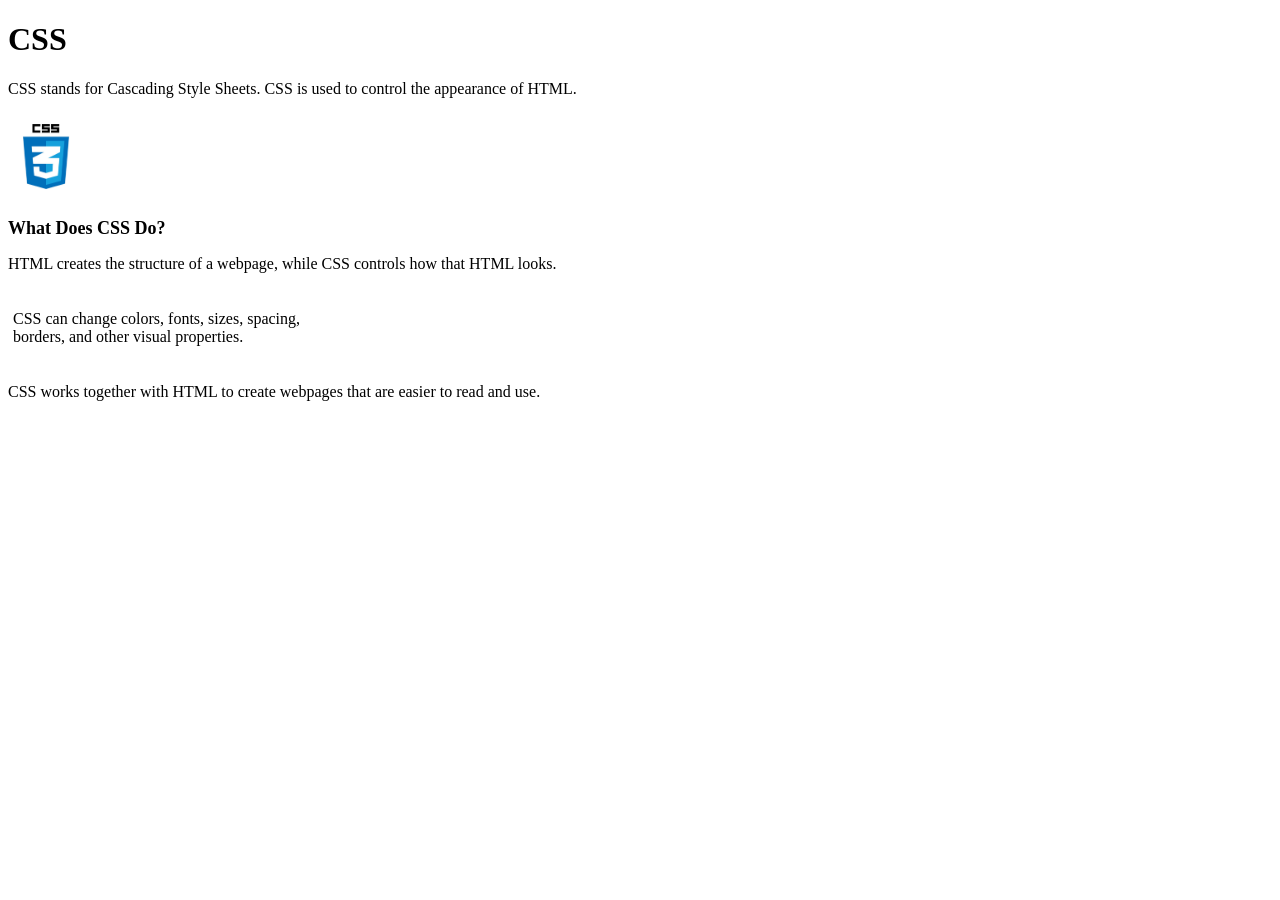
==== labs/lab05-CSS-introduction/index.html @ d036b171 "Merge branch 'HannahBorreson:main' into HTML_intro_lab" ====
<!DOCTYPE html>
<html lang="en">
<head>
    <meta charset="UTF-8">
    <meta name="viewport" content="width=device-width, initial-scale=1.0">
    <title>Introduction to CSS</title>

    <!-- EXTERNAL CSS: This HTML file is connected to the style.css file. -->
    <link rel="stylesheet" href="./styling/style.css">

    <!-- INTERNAL CSS: This style is written directly inside this HTML file. -->
    <style>
        body {
            background-color: white;
        }
    </style>
</head>
<body>

    <h1>CSS</h1>

    <p>CSS stands for Cascading Style Sheets. CSS is used to control the appearance of HTML.</p>

    <img id="cssLogo" src="./assets/CSS3_logo.jpg" alt="CSS Logo">

    <h2>What Does CSS Do?</h2>

    <p>HTML creates the structure of a webpage, while CSS controls how that HTML looks.</p>

    <div class="info-box">
        <p>CSS can change colors, fonts, sizes, spacing, borders, and other visual properties.</p>
    </div>

    <!-- INLINE CSS: This style is written directly inside this HTML element. -->
    <p style="font-weight: normal;">CSS works together with HTML to create webpages that are easier to read and use.</p>

</body>
</html>
---- labs/lab05-CSS-introduction/styling/style.css ----
/* ELEMENT SELECTOR: Styles every element of this type. */
h2 {
    color: black;
    font-family: "Times New Roman", serif;
    font-size: 18px;
}

/* CLASS SELECTOR: Styles elements with class="info-box". */
.info-box {
    background-color: white;
    padding: 5px;
    border: none;
    width: 300px;
}

/* ID SELECTOR: Styles the element with id="cssLogo". */
#cssLogo {
    margin: 5px;
    height: 75px;
}
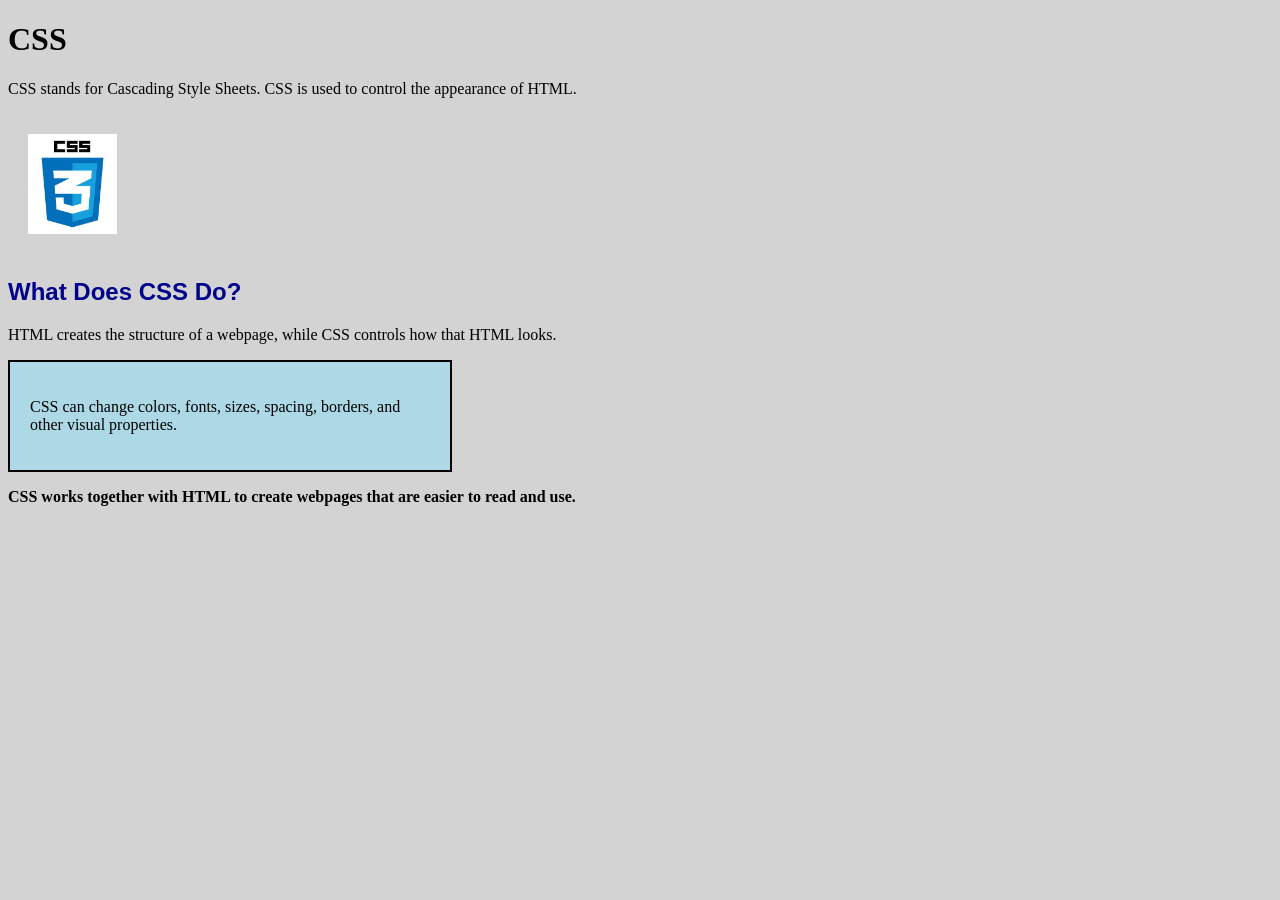
==== commit 234164dc: "completed lab5" ====
--- a/labs/lab05-CSS-introduction/index.html
+++ b/labs/lab05-CSS-introduction/index.html
@@ -11,7 +11,7 @@
     <!-- INTERNAL CSS: This style is written directly inside this HTML file. -->
     <style>
         body {
-            background-color: white;
+            background-color: lightgray;
         }
     </style>
 </head>
@@ -32,7 +32,7 @@
     </div>
 
     <!-- INLINE CSS: This style is written directly inside this HTML element. -->
-    <p style="font-weight: normal;">CSS works together with HTML to create webpages that are easier to read and use.</p>
+    <p style="font-weight: bold;">CSS works together with HTML to create webpages that are easier to read and use.</p>
 
 </body>
 </html>
--- a/labs/lab05-CSS-introduction/styling/style.css
+++ b/labs/lab05-CSS-introduction/styling/style.css
@@ -1,20 +1,20 @@
 /* ELEMENT SELECTOR: Styles every element of this type. */
 h2 {
-    color: black;
-    font-family: "Times New Roman", serif;
-    font-size: 18px;
+    color: darkblue;
+    font-family: "Arial", serif;
+    font-size: 24px;
 }
 
 /* CLASS SELECTOR: Styles elements with class="info-box". */
 .info-box {
-    background-color: white;
-    padding: 5px;
-    border: none;
-    width: 300px;
+    background-color: lightblue;
+    padding: 20px;
+    border: 2px solid black;
+    width: 400px;
 }
 
 /* ID SELECTOR: Styles the element with id="cssLogo". */
 #cssLogo {
-    margin: 5px;
-    height: 75px;
+    margin: 20px;
+    height: 100px;
 }
